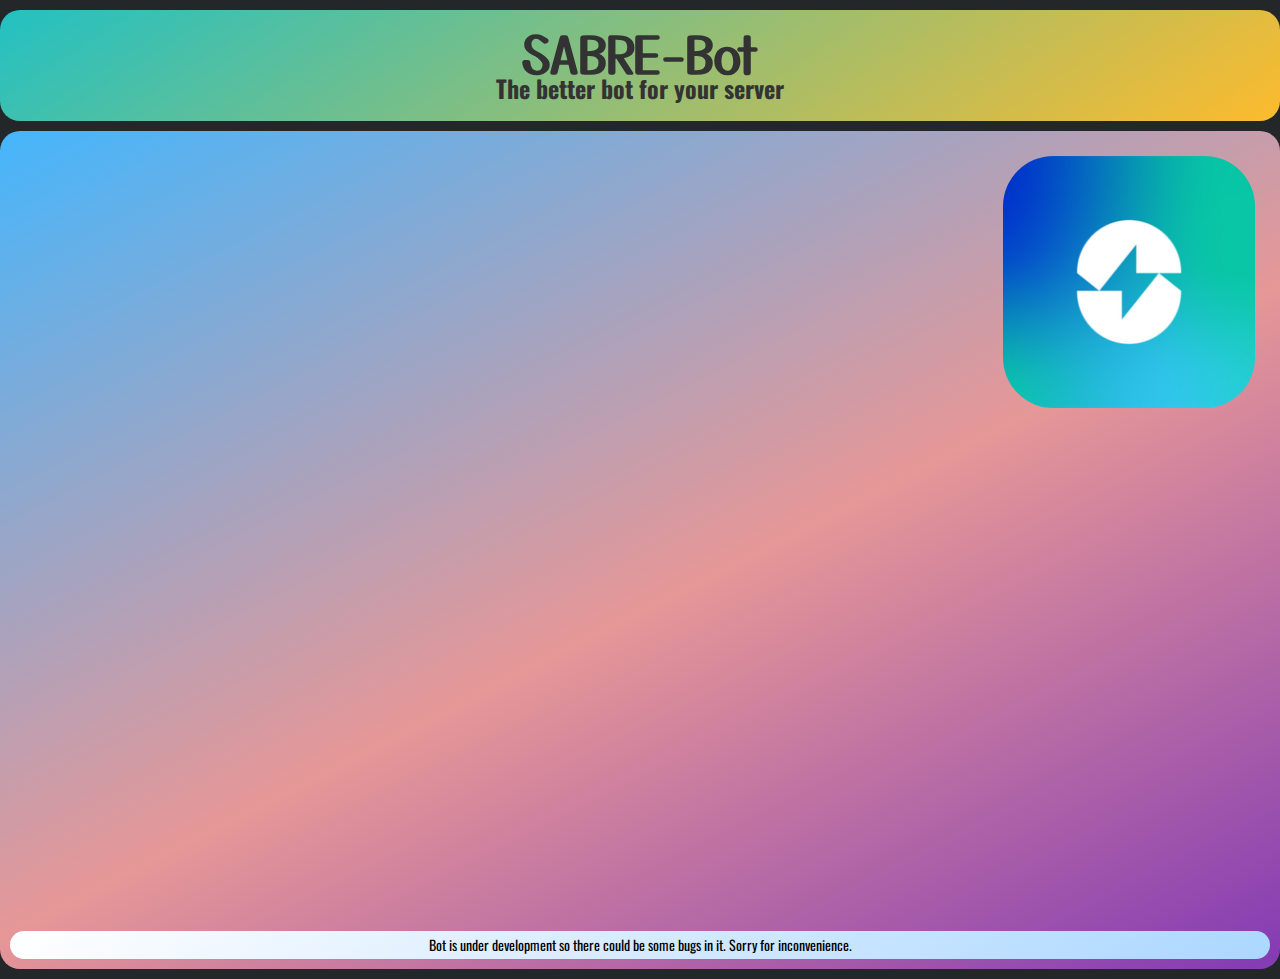
==== auth.html @ 21b837ae "TEST" ====
<!DOCTYPE html>
<html lang="en">
<head>
    <meta charset="UTF-8">
    <meta http-equiv="X-UA-Compatible" content="IE=edge">
    <meta name="viewport" content="width=device-width, initial-scale=1.0">
    <title>SABRE-Bot</title>
    <link rel="preconnect" href="https://fonts.gstatic.com">
    <link href="https://fonts.googleapis.com/css2?family=Nunito:ital,wght@1,900&display=swap" rel="stylesheet">
    <link rel="preconnect" href="https://fonts.gstatic.com">
    <link href="https://fonts.googleapis.com/css2?family=Yusei+Magic&display=swap" rel="stylesheet">  
    <link rel="stylesheet" href="https://www.w3schools.com/w3css/4/w3.css">
    <script src="https://wzrd.in/standalone/formdata-polyfill"></script>
    <script src="https://wzrd.in/standalone/promise-polyfill@latest"></script>
    <script src="https://wzrd.in/standalone/whatwg-fetch@latest"></script>
    <link rel="stylesheet" href="https://maxcdn.bootstrapcdn.com/bootstrap/3.4.1/css/bootstrap.min.css">
    <script src="https://ajax.googleapis.com/ajax/libs/jquery/3.5.1/jquery.min.js"></script>
    <script src="https://maxcdn.bootstrapcdn.com/bootstrap/3.4.1/js/bootstrap.min.js"></script>
    <link rel="stylesheet" href="index.css">
    <link rel="preconnect" href="https://fonts.gstatic.com">
    <link href="https://fonts.googleapis.com/css2?family=Oswald&display=swap" rel="stylesheet">
    <script src="index.js"></script>
</head>
<body class="noselect" oncontextmenu="return false;" id="body">
    <div class="top-header">
        <h1>SABRE-Bot</h1>
        <h3>The better bot for your server</h3>
    </div>
    <div class="intro">
        <img src=https://sakshhamthecoder.github.io/sabreweb/assets/avatar.png class="avatar">
        <p class="intro-text" style="font-size: 35px;">Nice addition to your server</p>
        <p class="intro-text" style="font-size: 20px;">
            • Why don't you try the bot on your own now<br>
            • Or you can check out the commands for the bot from the link given below<br>
            • Or view the source code from the link given below<br>
            • Anything you do, just a big thanks to you for choosing this bot to be in your server<br><br><br><br><br><br><br>
        <button class="invite-btn" onclick="location.href='commands.html'" type="button">Commands</button><br>
        <button class="invite-btn" onclick="window.open('https://github.com/SakshhamTheCoder/SabreBOT')" type="button">Github</button>

        <br><br><br>

        <p id="oof"></p>
        <br><br><br><br><br><br>
    <div class="footer">
      Bot is under development so there could be some bugs in it. Sorry for inconvenience.
    <div>
      <div class="alert" id="aert">
        <span class="closebtn" onclick="this.parentElement.style.display='none';">&times;</span>
        Dont click the right mouse button.
      </div>
</body>
<script>
  {document.addEventListener("contextmenu", function(e){
    e.preventDefault();
}, false);}
  {document.getElementById('body').oncontextmenu = function() {
//     var paragraph = document.getElementById("oof");

// paragraph.textContent += "OOF YOU CANT RIGHT CLICK";
    // document.getElementsByClassName('alert').style.display.
    $('#aert').css('display','block');
  setTimeout(function(){$('#aert').css('display','none')}, 5000)
  }
  
}
</script>
</html>
---- index.css ----
h1 {
    font-size: 50px;
    font-weight: 800;
    font-family: 'Yusei Magic', sans-serif;
    text-align: center;
    margin-top: 5px;
}
h3 {
    font-family: 'Oswald', sans-serif;
    text-align: center;
    margin-top: -15px;
    font-weight: 800;
}
.intro {
    /* background-image: linear-gradient(to bottom right, rgb(124, 222, 252), rgb(227, 145, 243)); */
    /* background: rgb(34,193,195);
background: linear-gradient(147deg, rgba(34,193,195,1) 0%, rgba(253,187,45,1) 100%); */
background: rgb(131,58,180);
background: linear-gradient(153deg,rgba(69,182,252,1) 0%, rgba(230,151,151,1) 54%, rgba(131,58,180,1) 100%);
    border-radius: 20px;
    padding: 10px;
    margin-top: 10px;
    margin-bottom: 10px;
}
.top-header{
    /* background-image: linear-gradient(to bottom right, rgb(80, 247, 191), yellow); */
    /* background: rgb(255,255,255);
background: linear-gradient(147deg, rgba(255,255,255,1) 0%, rgba(171,215,255,1) 100%); */
background: rgb(34,193,195);
background: linear-gradient(147deg, rgba(34,193,195,1) 0%, rgba(253,187,45,1) 100%);
    border-radius: 20px;
    padding: 10px;
    margin-top: 10px;
    animation: fadeIn 1s forwards;
}
.intro-text{
    font-family: 'Oswald', sans-serif;
    text-align: left;
    padding: 20px;
    margin-bottom: 10px;
    margin-top: 10px;
    font-size: 25px;
    opacity: 0;
    animation: fadeIn 1s forwards;
}
.avatar{
    float:right;
    border-radius: 20%;
    width: 20%;
}
body {
    background-color: #23272A;
    
}
@keyframes fadeIn {
    from {opacity: 0}
    to {opacity: 1}
}
@keyframes fadeOut {
    from {opacity: 1}
    to {opacity: 0}
}
.invite-btn{
    display: block; margin: 0 auto;;
    cursor: pointer;
    border: none;
    padding: 16px 32px;
    text-align: center;
    text-decoration: none;
    font-size: 16px;
    transition-duration: 0.4s;
    cursor: pointer;
    font-weight: bold;
    border-radius: 10px;
    letter-spacing: 1px;
    width: 200px
}
img{
    width: 40%;
    /* max-height: auto; */
    border-radius: 3%;
    margin: 15px;
}
.active a{
    background-color: #f9ffd9 !important;
}
a{
    border-bottom: 2px solid #f9ffd9 !important;
}
.noselect {
    -webkit-touch-callout: none; 
      -webkit-user-select: none;
       -khtml-user-select: none; 
         -moz-user-select: none; 
          -ms-user-select: none; 
              user-select: none; 
                                 
}
.footer {
    font-family: 'Oswald', sans-serif;
    padding:4px;
    left: 0;
    bottom: 0;
    width: 100%;
    background: rgb(255,255,255);
    background: linear-gradient(147deg, rgba(255,255,255,1) 0%, rgba(171,215,255,1) 100%);
    color: black;
    text-align: center;
    border-radius: 20px;
}
.alert {
    display:none;
    position: fixed;
    right:0;
    top:0;
    padding: 20px;
    background-color: #f44336; /* Red */
    color: white;
    margin-bottom: 15px;
    animation: fadeIn 0.2s forwards;
  }
  
  /* The close button */
  .closebtn {
    margin-left: 15px;
    color: white;
    font-weight: bold;
    float: right;
    font-size: 22px;
    line-height: 20px;
    cursor: pointer;
    transition: 0.3s;
  }
.panel{
    width: 60%
}
.commands{
    font-family: 'Oswald', sans-serif;
    text-align: left;
    padding: 5px;
    margin-bottom: 5px;
    margin-top: 5px;
    font-size: 25px;
    opacity: 0;
    animation: fadeIn 1s forwards;
    font-size: 18px;
}
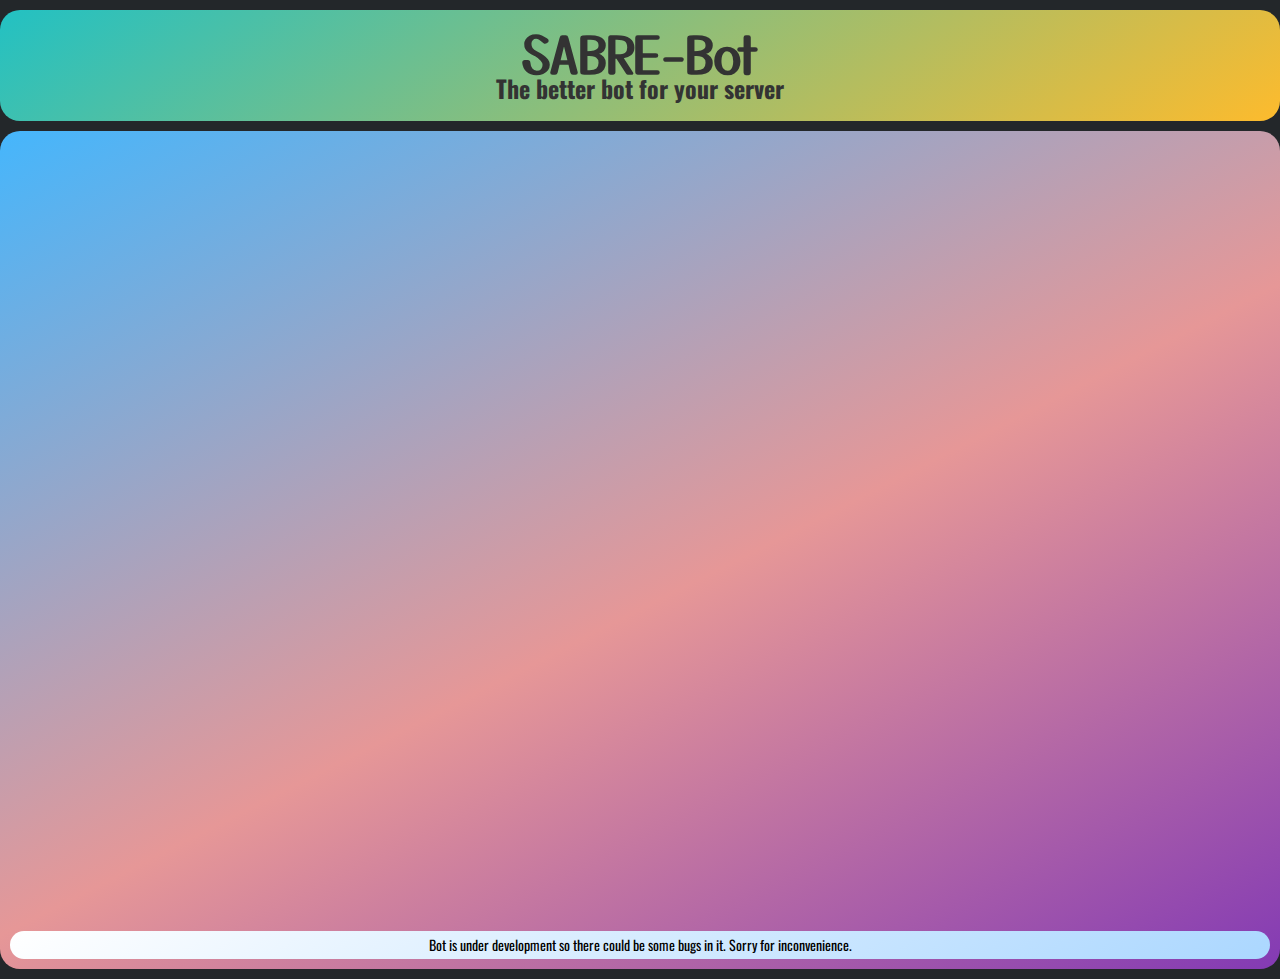
==== commit 22b7147a: "Add files via upload" ====
--- a/auth.html
+++ b/auth.html
@@ -27,8 +27,7 @@
         <h3>The better bot for your server</h3>
     </div>
     <div class="intro">
-        <img src=https://sakshhamthecoder.github.io/sabreweb/assets/avatar.png class="avatar">
-        <p class="intro-text" style="font-size: 35px;">Nice addition to your server</p>
+        <p class="intro-text" style="font-size: 35px;text-align: center;">Nice addition to your server</p>
         <p class="intro-text" style="font-size: 20px;">
             • Why don't you try the bot on your own now<br>
             • Or you can check out the commands for the bot from the link given below<br>
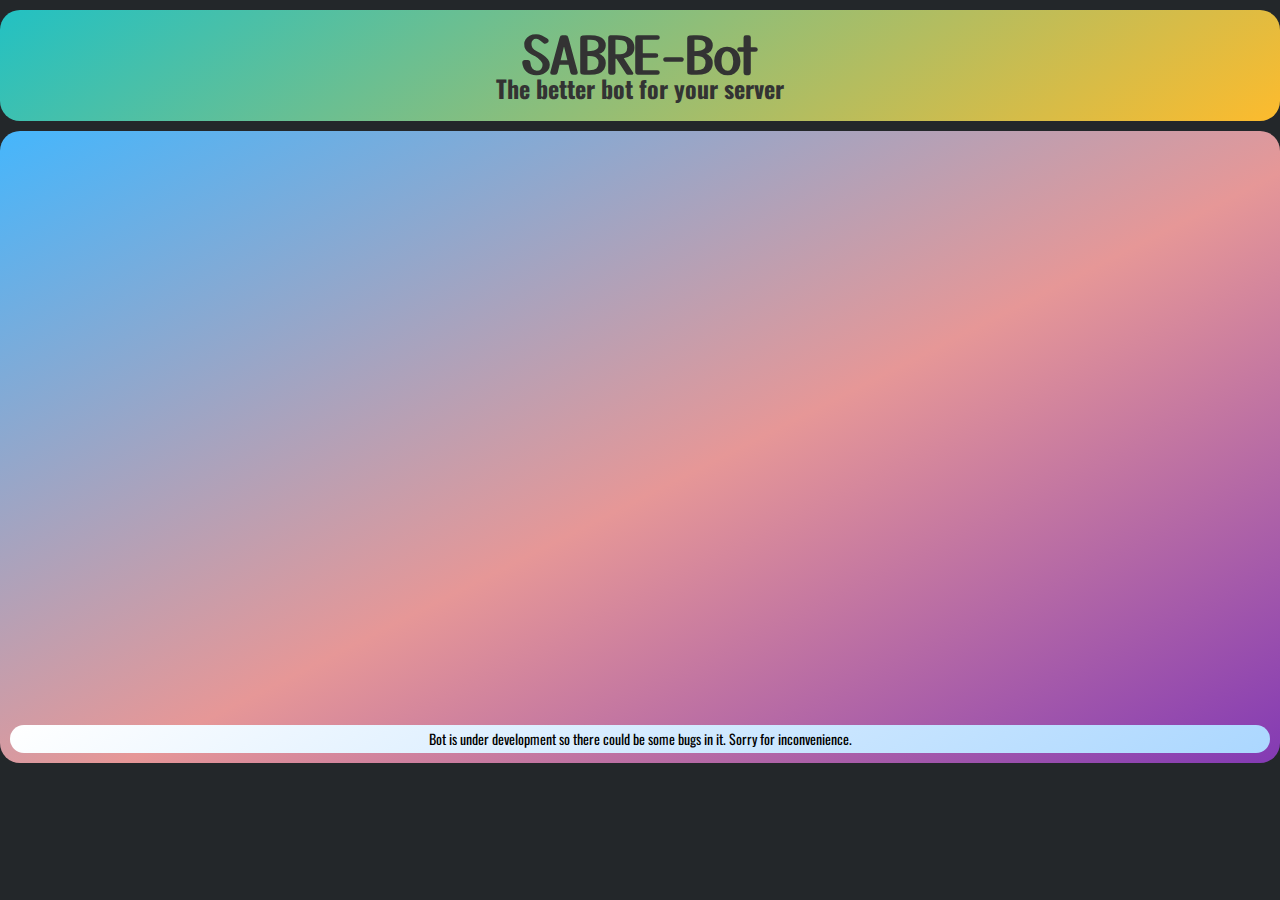
==== commit 014459a7: "Add files via upload" ====
--- a/auth.html
+++ b/auth.html
@@ -32,14 +32,12 @@
             • Why don't you try the bot on your own now<br>
             • Or you can check out the commands for the bot from the link given below<br>
             • Or view the source code from the link given below<br>
-            • Anything you do, just a big thanks to you for choosing this bot to be in your server<br><br><br><br><br><br><br>
+            • Anything you do, just a big thanks to you for choosing this bot to be in your server<br><br><br><br>
         <button class="invite-btn" onclick="location.href='commands.html'" type="button">Commands</button><br>
         <button class="invite-btn" onclick="window.open('https://github.com/SakshhamTheCoder/SabreBOT')" type="button">Github</button>
 
         <br><br><br>
 
-        <p id="oof"></p>
-        <br><br><br><br><br><br>
     <div class="footer">
       Bot is under development so there could be some bugs in it. Sorry for inconvenience.
     <div>
